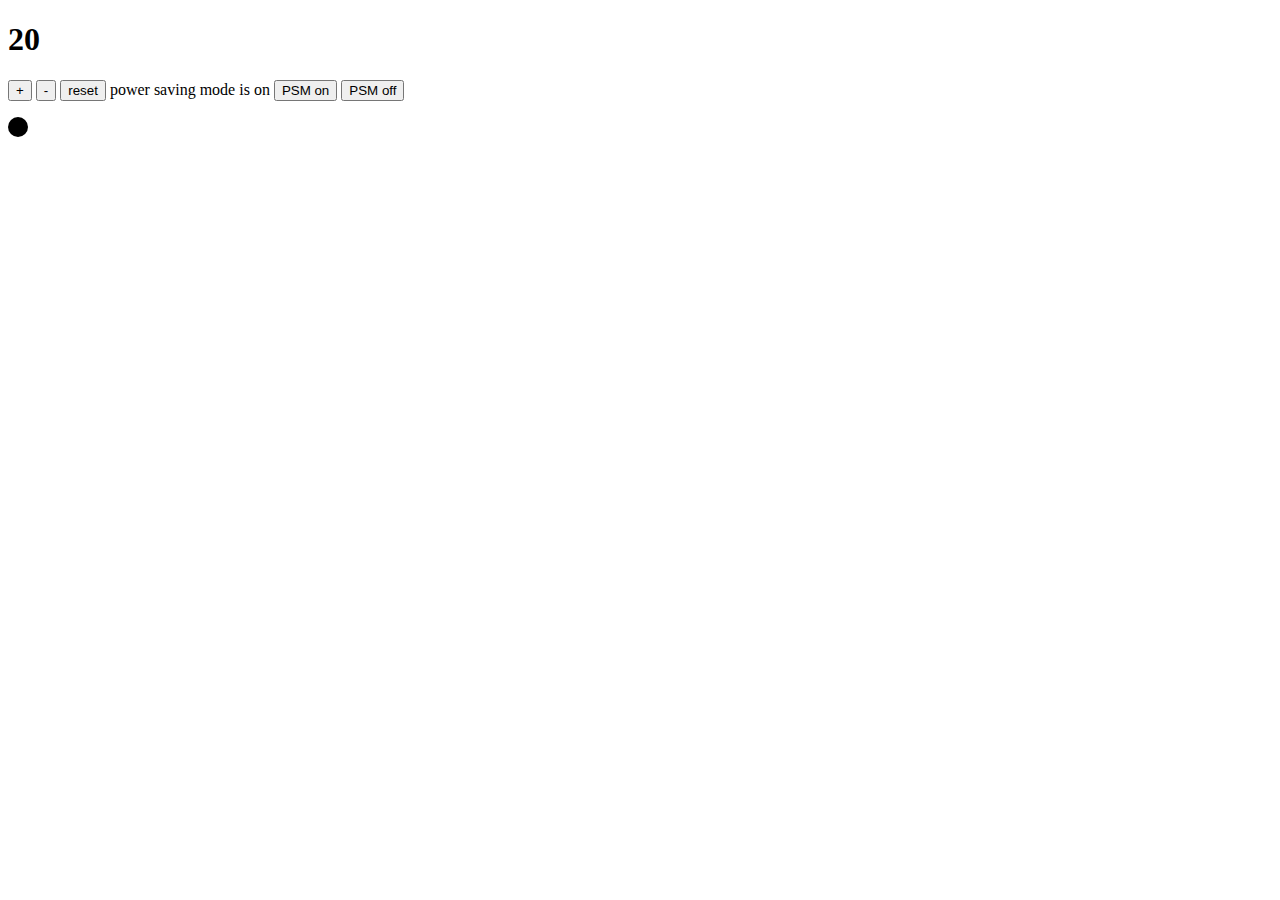
==== index.html @ e88e5047 "Implementing user interface" ====
<!DOCTYPE html>
<html>
  <head>
    <title>Thermostat</title>
    <link rel="stylesheet" href="./style.css">
  </head>
  <body>
    <section>
      <h1 id="temperature"></h1>
      <p>
        <button id="temperature-up">+</button>
        <button id="temperature-down">-</button>
        <button id="temperature-reset">reset</button>
        power saving mode is <span id="power-saving-status">on</span>
        <button id="powersaving-on">PSM on</button>
        <button id="powersaving-off">PSM off</button>
      </p>
      <div id="indicator" class="medium-usage">
      </div>
    </section>
    <script src="src/Thermostat.js"></script>
    <script src="https://code.jquery.com/jquery-2.1.4.min.js"></script>
    <script src="interface.js"></script>
  </body>
</html>
---- style.css ----
#indicator {
  width: 20px;
  height: 20px;
  border-radius: 50%;
}

.low-usage {
  background: green;
}

.medium-usage {
  background: black;
}

.high-usage {
  background: red;
}
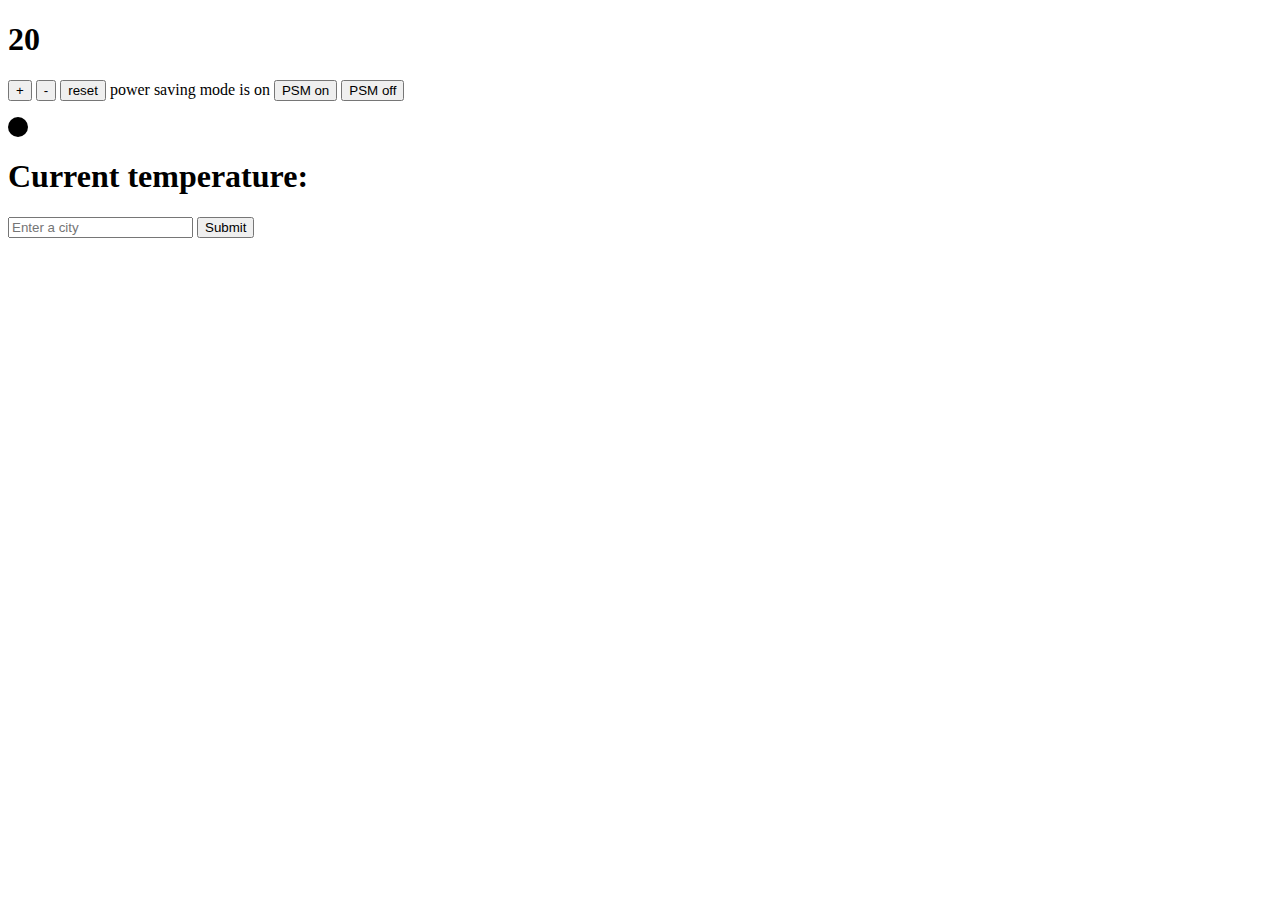
==== commit 0586583b: "Implementing wheather api" ====
--- a/index.html
+++ b/index.html
@@ -17,6 +17,11 @@
       </p>
       <div id="indicator" class="medium-usage">
       </div>
+      <h1>Current temperature: <span id="current-temperature"></span></h1>
+      <form id="select-city">
+    <input id="current-city" type="text" placeholder="Enter a city"></input>
+    <input type="submit"></input>
+  </form>
     </section>
     <script src="src/Thermostat.js"></script>
     <script src="https://code.jquery.com/jquery-2.1.4.min.js"></script>
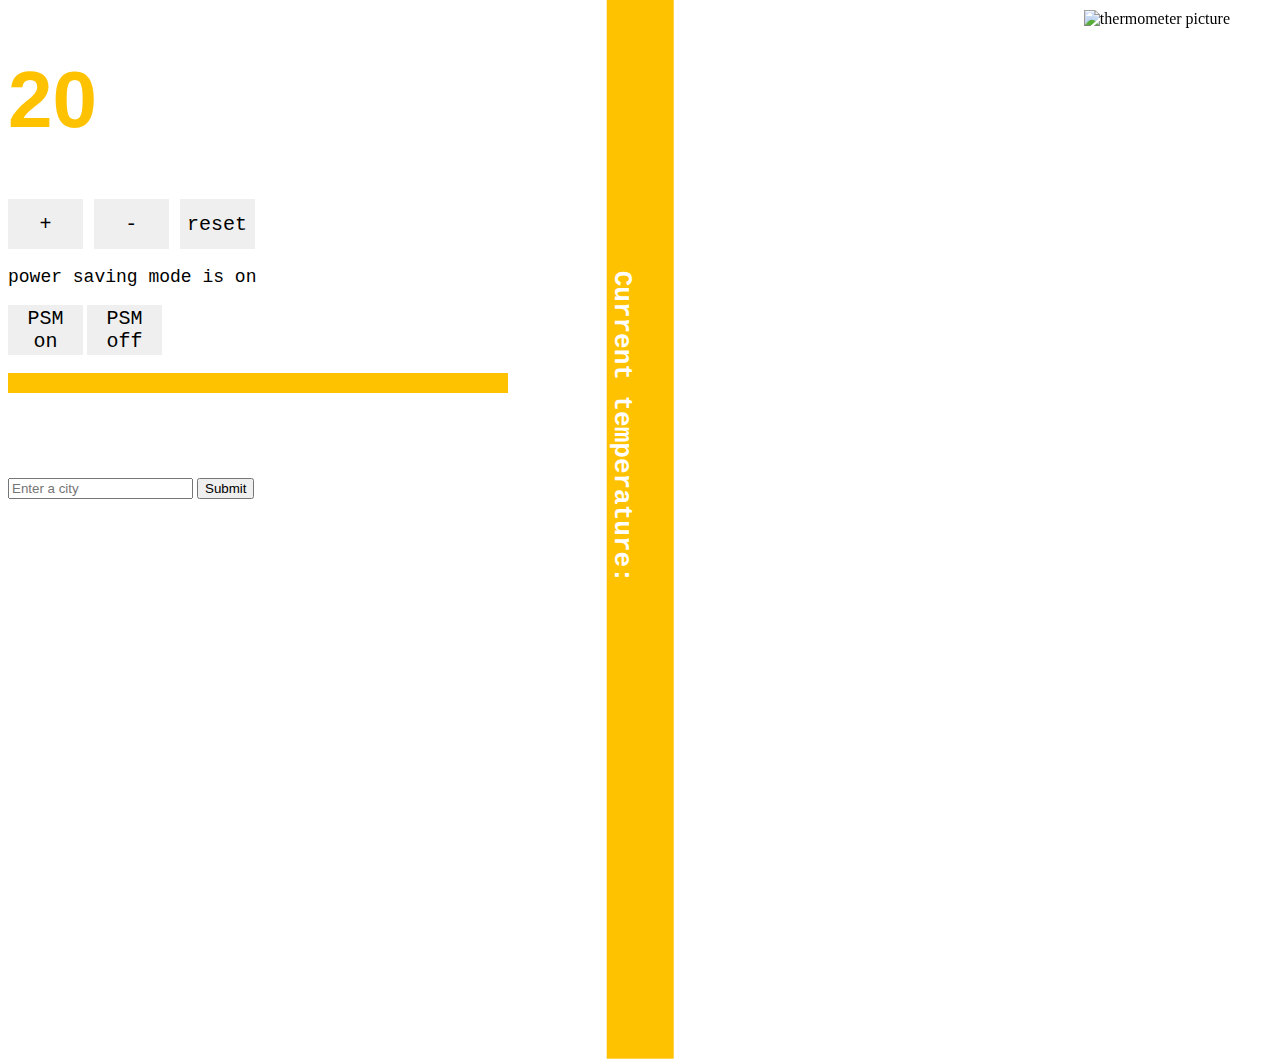
==== commit 402d024f: "played around with CSS styling" ====
--- a/index.html
+++ b/index.html
@@ -6,25 +6,26 @@
   </head>
   <body>
     <section>
-      <h1 id="temperature"></h1>
+      <h1 id="temperature">  </h1>
+      <img id="picture" src="https://us.123rf.com/450wm/rrraven/rrraven1406/rrraven140600153/29539687-vector-black-thermometer-flat-icon-on-white.jpg?ver=6" alt="thermometer picture">
       <p>
         <button id="temperature-up">+</button>
         <button id="temperature-down">-</button>
         <button id="temperature-reset">reset</button>
-        power saving mode is <span id="power-saving-status">on</span>
+        <p>power saving mode is <span id="power-saving-status">on</span></p>
         <button id="powersaving-on">PSM on</button>
         <button id="powersaving-off">PSM off</button>
       </p>
-      <div id="indicator" class="medium-usage">
-      </div>
-      <h1>Current temperature: <span id="current-temperature"></span></h1>
-      <form id="select-city">
+      <div id="indicator" class="medium-usage"></div>
+      <div id="tempHeading"><h1>Current temperature: <span id="current-temperature"></span></h1></div>
     <input id="current-city" type="text" placeholder="Enter a city"></input>
-    <input type="submit"></input>
-  </form>
+    <input id = "submit-city" type="submit"></input>
     </section>
     <script src="src/Thermostat.js"></script>
     <script src="https://code.jquery.com/jquery-2.1.4.min.js"></script>
     <script src="interface.js"></script>
+    <script src="src/weather.js">
+
+    </script>
   </body>
 </html>
--- a/style.css
+++ b/style.css
@@ -1,7 +1,6 @@
 #indicator {
-  width: 20px;
+  width: 500px;
   height: 20px;
-  border-radius: 50%;
 }
 
 .low-usage {
@@ -9,9 +8,60 @@
 }
 
 .medium-usage {
-  background: black;
+  background: #FFC200	;
 }
 
 .high-usage {
-  background: red;
+  background: #FF6347;
 }
+
+.text-low-usage {
+  color: green;
+}
+
+.text-medium-usage {
+  color: #FFC200	;
+}
+
+.text-high-usage {
+  color: #FF6347;
+}
+
+#tempHeading {
+  text-align: center;
+  font-family: monospace;
+  transform: rotate(90deg);
+  margin: auto;
+  color: white;
+  padding-top: 20px;
+}
+
+#temperature {
+  font-size: 500%;
+  font-family: sans-serif;
+}
+
+#current-temperature {
+  transform: rotate(90deg);
+}
+
+p{
+  font-family: monospace;
+  font-size: 18px;
+}
+
+button{
+  width: 75px;
+  height: 50px;
+  color: black;
+  border-style: hidden;
+  font-family: monospace;
+  font-size: 20px
+}
+
+#picture {
+  position: fixed;
+  right: 50px;
+  top: 10px;
+  border-style: 50px solid red;
+}
